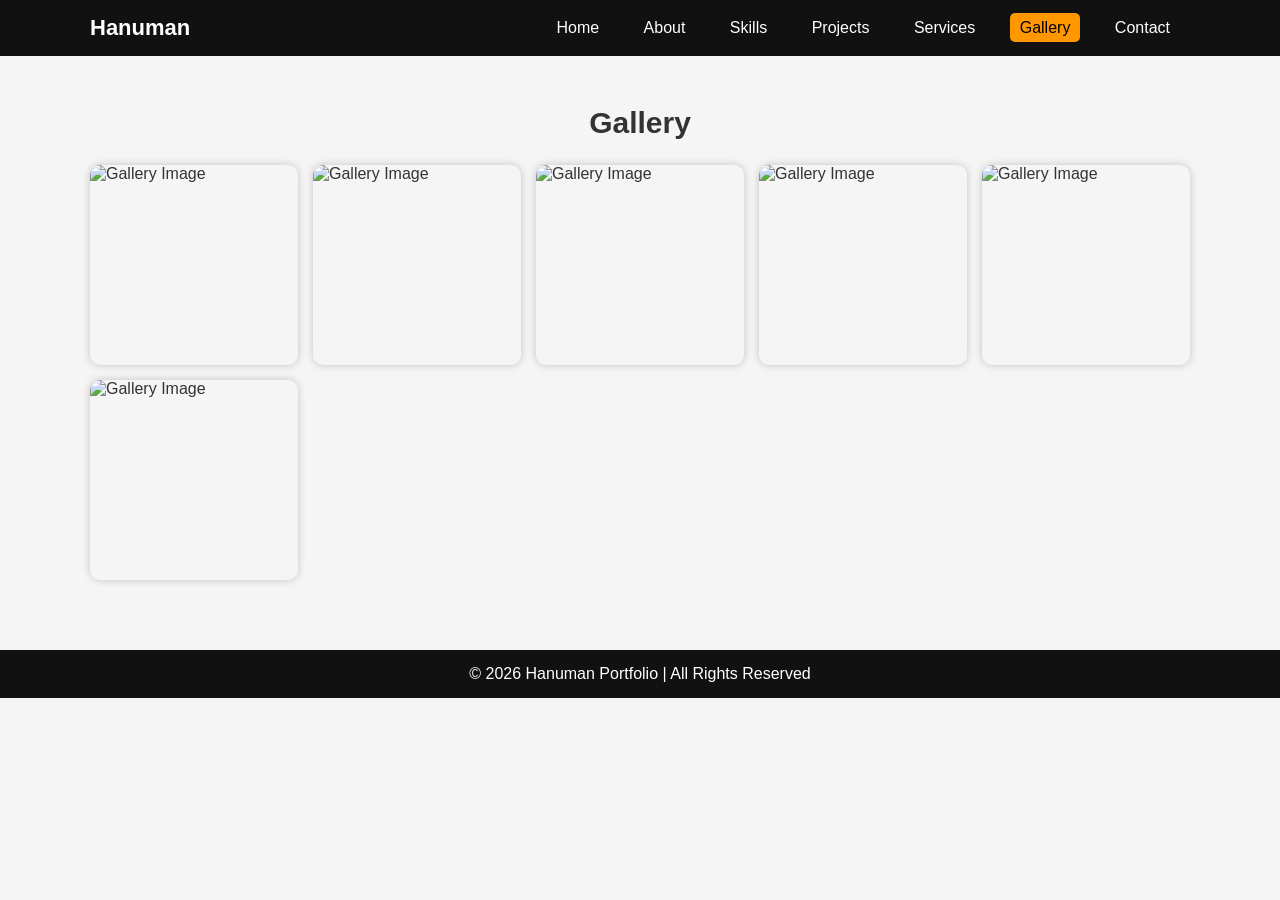
==== gallery.html @ f7d8bf0f "Add files via upload" ====
<!DOCTYPE html>
<html lang="en">
<head>
  <meta charset="UTF-8">
  <meta name="viewport" content="width=device-width, initial-scale=1.0">
  <title>Gallery | Hanuman Portfolio</title>
  <link rel="stylesheet" href="style.css">
</head>
<body>

<header class="header">
  <div class="container header-flex">
    <h2 class="logo">Hanuman</h2>

    <nav class="nav">
      <a href="index.html">Home</a>
      <a href="about.html">About</a>
      <a href="skills.html">Skills</a>
      <a href="projects.html">Projects</a>
      <a href="services.html">Services</a>
      <a href="gallery.html" class="active">Gallery</a>
      <a href="contact.html">Contact</a>
    </nav>
  </div>
</header>

<section class="section">
  <div class="container">
    <h2 class="section-title">Gallery</h2>

    <div class="gallery-grid">
      <img src="img1.jpg" alt="Gallery Image">
      <img src="img2.jpg" alt="Gallery Image">
      <img src="img3.jpg" alt="Gallery Image">
      <img src="img4.jpg" alt="Gallery Image">
      <img src="img5.jpg" alt="Gallery Image">
      <img src="img6.jpg" alt="Gallery Image">
    </div>
  </div>
</section>

<footer class="footer">
  <p>© 2026 Hanuman Portfolio | All Rights Reserved</p>
</footer>

</body>
</html>
---- style.css ----
* {
  margin: 0;
  padding: 0;
  box-sizing: border-box;
  font-family: Arial, sans-serif;
}

body {
  background: #f5f5f5;
  color: #333;
}

/* CONTAINER */
.container {
  width: 90%;
  max-width: 1100px;
  margin: auto;
}

/* HEADER */
.header {
  background: #111;
  padding: 15px 0;
}

.header-flex {
  display: flex;
  justify-content: space-between;
  align-items: center;
}

.logo {
  color: white;
  font-size: 22px;
  font-weight: bold;
}

/* NAV */
.nav a {
  color: white;
  text-decoration: none;
  margin: 0 10px;
  font-size: 16px;
  padding: 6px 10px;
  border-radius: 5px;
  transition: 0.3s;
}

.nav a:hover,
.nav a.active {
  background: #ff9800;
  color: black;
}

/* HERO */
.hero {
  background: linear-gradient(to right, #111, #333);
  padding: 60px 0;
  color: white;
}

.hero-flex {
  display: flex;
  justify-content: space-between;
  align-items: center;
  flex-wrap: wrap;
}

.hero-text {
  width: 55%;
}

.hero-text h1 {
  font-size: 40px;
  margin-bottom: 10px;
}

.hero-text h1 span {
  color: #ff9800;
}

.hero-text h3 {
  font-size: 22px;
  margin-bottom: 15px;
}

.hero-text p {
  font-size: 16px;
  margin-bottom: 20px;
  line-height: 1.6;
}

.hero-img {
  width: 35%;
  text-align: center;
}

.hero-img img {
  width: 250px;
  border-radius: 50%;
  border: 5px solid #ff9800;
}

/* BUTTONS */
.btn {
  display: inline-block;
  padding: 10px 18px;
  background: #ff9800;
  color: black;
  text-decoration: none;
  border-radius: 6px;
  font-weight: bold;
  margin-right: 10px;
  transition: 0.3s;
}

.btn:hover {
  background: white;
  color: black;
}

.btn-outline {
  background: transparent;
  border: 2px solid #ff9800;
  color: white;
}

.btn-outline:hover {
  background: #ff9800;
  color: black;
}

/* SECTION */
.section {
  padding: 50px 0;
}

.section-title {
  font-size: 30px;
  text-align: center;
  margin-bottom: 25px;
}

.section-text {
  text-align: center;
  max-width: 700px;
  margin: auto;
  font-size: 16px;
  line-height: 1.7;
  margin-bottom: 25px;
}

/* CARD GRID */
.card-grid {
  display: grid;
  grid-template-columns: repeat(auto-fit, minmax(250px, 1fr));
  gap: 20px;
}

.card {
  background: white;
  padding: 20px;
  border-radius: 10px;
  text-align: center;
  box-shadow: 0px 0px 10px rgba(0,0,0,0.2);
  transition: 0.3s;
}

.card:hover {
  transform: translateY(-5px);
}

.card h3 {
  margin-bottom: 10px;
  color: #ff9800;
}

/* GALLERY */
.gallery-grid {
  display: grid;
  grid-template-columns: repeat(auto-fit, minmax(200px, 1fr));
  gap: 15px;
}

.gallery-grid img {
  width: 100%;
  border-radius: 10px;
  height: 200px;
  object-fit: cover;
  box-shadow: 0px 0px 8px rgba(0,0,0,0.2);
}

/* CONTACT FORM */
.contact-form {
  max-width: 600px;
  margin: auto;
  display: flex;
  flex-direction: column;
  gap: 15px;
}

.contact-form input,
.contact-form textarea {
  padding: 12px;
  border-radius: 6px;
  border: 1px solid #ccc;
  font-size: 16px;
}

.contact-form textarea {
  height: 120px;
}

/* FOOTER */
.footer {
  background: #111;
  color: white;
  text-align: center;
  padding: 15px 0;
  margin-top: 20px;
}

/* RESPONSIVE */
@media(max-width: 768px) {
  .hero-text, .hero-img {
    width: 100%;
    text-align: center;
  }

  .hero-text h1 {
    font-size: 32px;
  }

  .nav {
    display: flex;
    flex-wrap: wrap;
    justify-content: center;
    margin-top: 10px;
  }
}
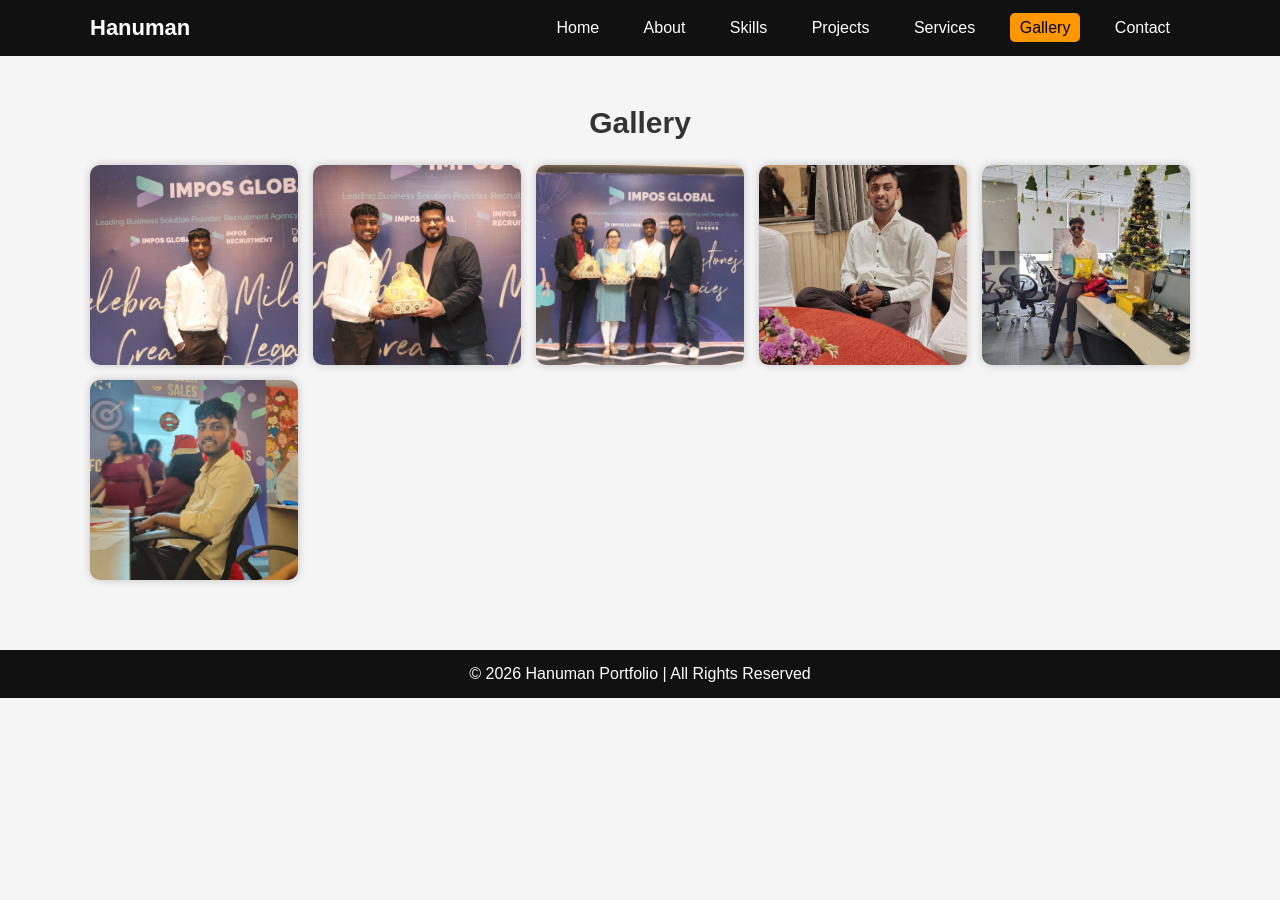
==== commit 4c150bb0: "Change image file extensions in gallery Updated image file names in the gallery section from .jpg to" ====
--- a/gallery.html
+++ b/gallery.html
@@ -29,12 +29,12 @@
     <h2 class="section-title">Gallery</h2>
 
     <div class="gallery-grid">
-      <img src="img1.jpg" alt="Gallery Image">
-      <img src="img2.jpg" alt="Gallery Image">
-      <img src="img3.jpg" alt="Gallery Image">
-      <img src="img4.jpg" alt="Gallery Image">
-      <img src="img5.jpg" alt="Gallery Image">
-      <img src="img6.jpg" alt="Gallery Image">
+      <img src="img.1.jpeg" alt="Gallery Image">
+      <img src="img.2.jpeg" alt="Gallery Image">
+      <img src="img.3.jpeg" alt="Gallery Image">
+      <img src="img.4.jpeg" alt="Gallery Image">
+      <img src="img.5.jpeg" alt="Gallery Image">
+      <img src="img.6.jpeg" alt="Gallery Image">
     </div>
   </div>
 </section>
